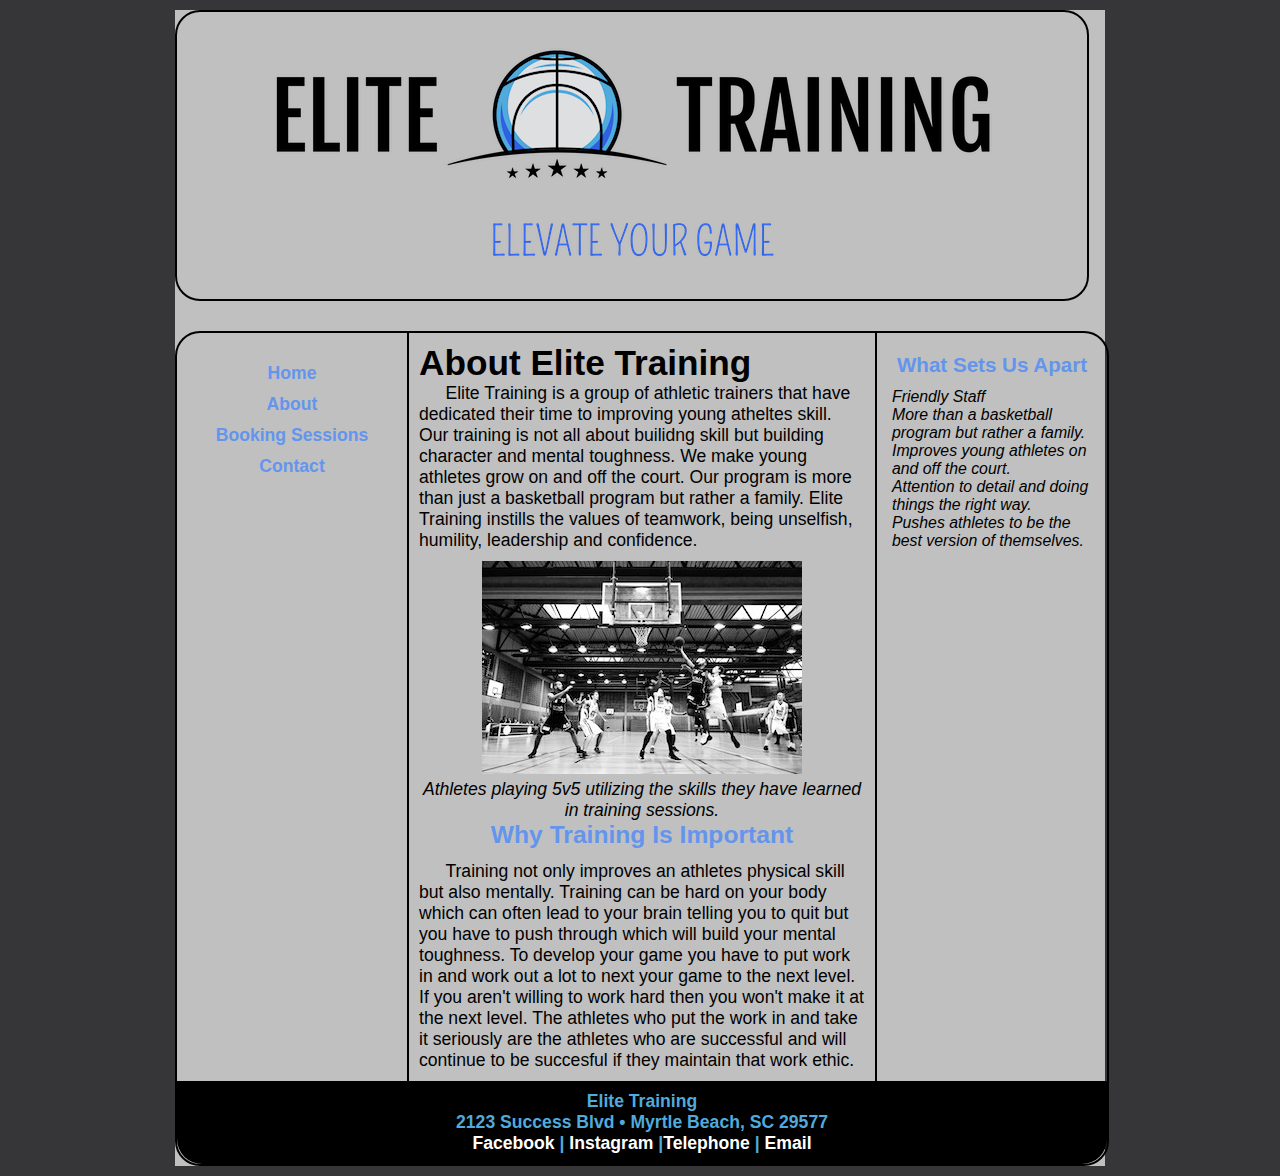
==== about.html @ b7903d41 "Update about.html" ====
<!DOCTYPE html>
<html lang="en">
  <head>
	<!-- 
		Final Project CMIS 410
		Author: Your Name
		Date: Today's date
		
		These web pages are for educational purposes only, all content should be considered fictional. 
	
	-->

<meta http-equiv = "Content-Type" content = "text/html; charset=utf-8" />
<title>Elite Training</title>
   <link href="styles.css" rel="stylesheet" />


</head>

<body>

<div id = "container"> 

<header> 

<a href="index.html"><img src="ETlogo.png" alt="Elite Training Logo"/></a>

</header> 

<div id = "wrapper">
		 
<nav> 
	<ul>
	  <li><a href = "index.html">Home</a></li>
	  <li><a href = "about.html">About</a></li>
	  <li><a href = "bookingsessions.html">Booking Sessions</a></li>
	  <li><a href = "contact.html">Contact</a></li>
	</ul>


</nav> 
	 
<article id = "main"> 

<h1>About Elite Training</h1>
	<p> Elite Training is a group of athletic trainers that have dedicated their time to improving young atheltes skill. Our training is not all about builidng skill but building character and mental toughness. We make young athletes grow on and off the court. Our program is more than just a basketball program but rather a family. Elite Training instills the values of teamwork, being unselfish, humility, leadership and confidence. </p>

	<figure>
  <img src = "Bgame.jpg" alt="Basketball Game"  />
	<figcaption>Athletes playing 5v5 utilizing the skills they have learned in training sessions. </figcaption>
	</figure>
		<h2>Why Training Is Important</h2>
	<p> Training not only improves an athletes physical skill but also mentally. Training can be hard on your body which can often lead to your brain telling you to quit but you have to push through which will build your mental toughness. To develop your game you have to put work in and work out a lot to next your game to the next level. If you aren't willing to work hard then you won't make it at the next level. The athletes who put the work in and take it seriously are the athletes who are successful and will continue to be succesful if they maintain that work ethic. </p>

</article> <!-- end main -->

<aside> 

<h3>What Sets Us Apart</h3>

	<p> Friendly Staff </p>
	<p> More than a basketball program but rather a family. </p>
	<p> Improves young athletes on and off the court. </p>
	<p> Attention to detail and doing things the right way. </p>
	<p> Pushes athletes to be the best version of themselves. </p>
	


</aside>   

<footer> 

<p>Elite Training<br />
	2123 Success Blvd &bull; Myrtle Beach, SC 29577<br />
	<a href = "https://facebook.com" target="-blank">Facebook</a> | <a href = "https://instagram.com" target="-blank">Instagram</a> |<a href = "tel:+8438032107" target="(843)-8032107">Telephone</a> | <a href = "elitetraining@gmail.com" target="-blank">Email</a></p>

</footer>  

</div> <!-- end wrapper --> 
</div> <!-- end container -->

</body>
</html>
---- styles.css ----
@charset "utf-8";
/*
   sample start file for final project - educational use only
   
   Author:   Elizabeth
   Date:     4/2/24
   
  

*/

* {
    margin: 0; 
    padding: 0;
}

body {
    font-size: 1.1em;
    font-family: Arial, Helvetica, sans-serif;
	background-color: rgb(54, 53, 56);
}

#container {
    width: 930px;
    border-width: 1px;
    margin: 0 auto;
    background-color: rgb(192, 192, 192);
}


header {
    width: 910px;	/* reduced by 20px to accommodate shadow */
    margin-bottom: 30px;
    margin-top: 10px;
    text-align: center;
    border: 2px solid #000000;
    border-radius: 25px;  	
}

nav {
    width: 200px;
    margin: 0 5px 0 5px; 
    padding: 25px 10px 0 10px;
    float: left;
    text-align: center;
}

nav ul {
    font-weight: bold;
    list-style: none;
}

nav ul li a {
    padding: 5px;
    color:  rgb(100, 149, 237);
    text-decoration: none;
    display:block;
}

nav ul li a:hover {
    background: gray;
    border-radius: 10px;
    color: white;
}

#main {
    width: 446px;
    padding: 10px;
    float: left;
    color: black;
    border-left: 2px solid;
    border-right: 2px solid;    
    background-image: url(images/training.jpg); 
}

#main p {
    text-indent: 1.5em;
}

figure{
    padding-top: 10px;
    text-align: center;
}

figcaption {
    font-style: italic;
}

aside {
    width: 200px;
    margin: 0 5px 0 5px;
    padding: 10px;
    float: right;
}

aside p {
    font-style: italic;
    font-size: 0.9em;
}

h2 {
    font-size: 1.4em;
    text-align: center;
    padding-bottom: 0.5em;
    color: rgb(100, 149, 237);
}

h3 {
    text-align: center;
    padding-bottom: 0.5em;
    padding-top: 0.5em;
    color:rgb(100, 149, 237);
}

footer {
    width: 910px;
    margin: 0;
    padding: 10px;
    background-color: black;
    clear: both;
    color: rgb(80, 170, 220);
    font-weight: bold;
    text-align: center;
	border-bottom-left-radius: 25px;
	border-bottom-right-radius: 25px;
}

#wrapper {
    width: 930px;
    margin-bottom: 10px;
    border: 2px solid;
    border-radius: 25px;
}/* navigation for footer */
footer a:link {
    color: white;
    text-decoration: none;
}

footer a:visited {
    color: black;
    background-color: grey;
    text-decoration: none;
}

footer a:hover {
    text-decoration: underline;
}
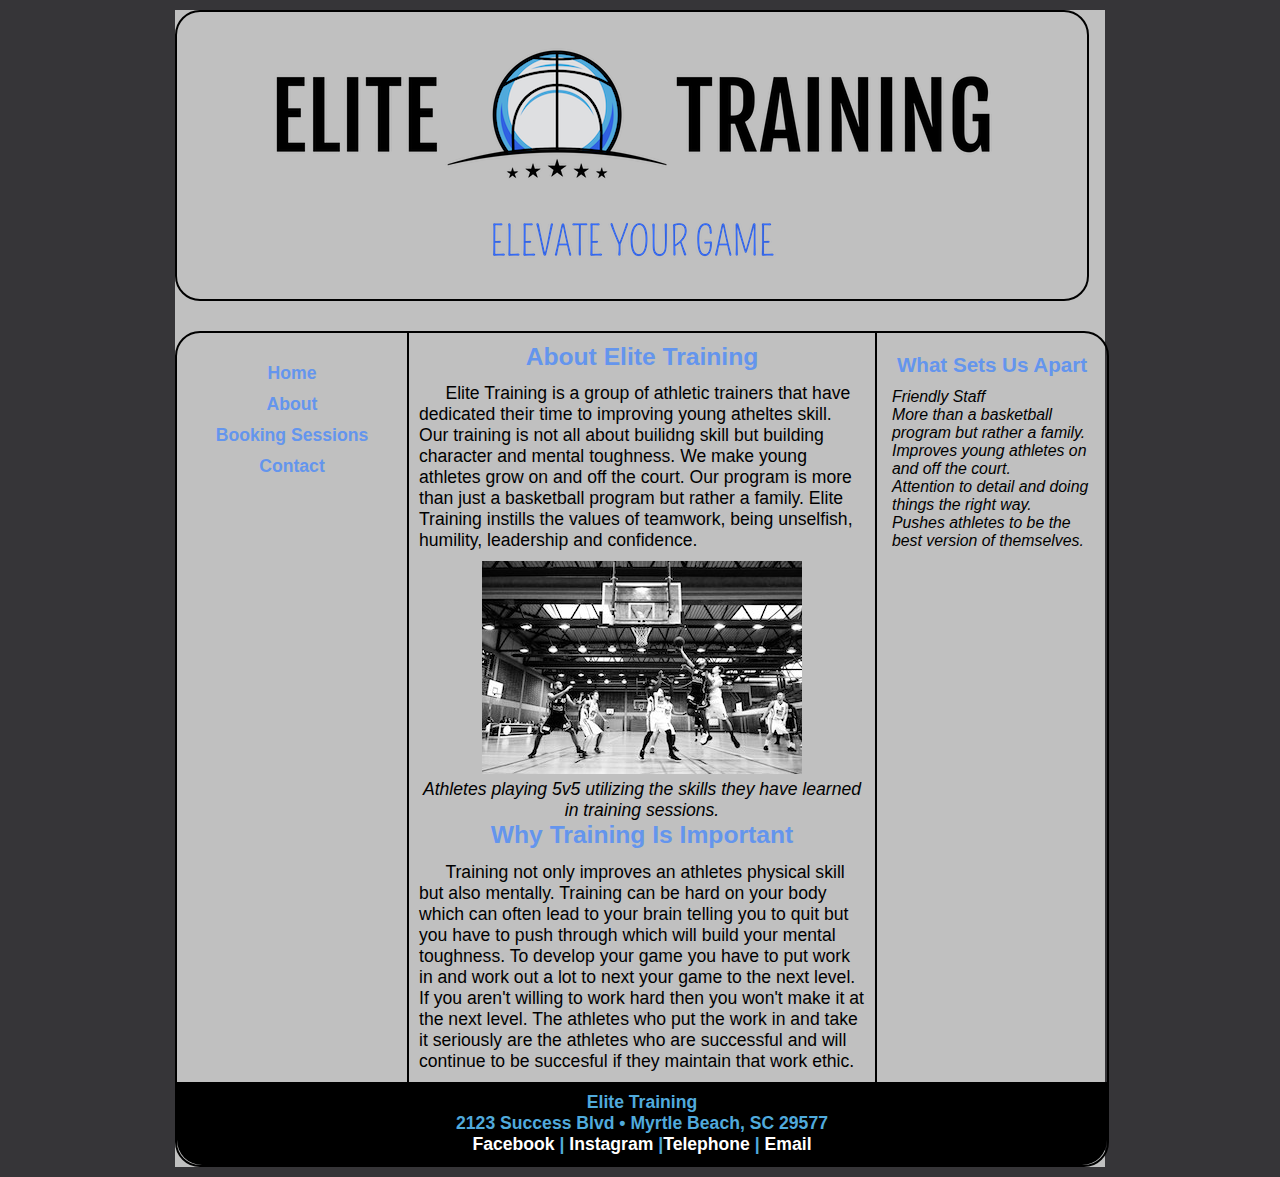
==== commit 4f72f1e6: "Update about.html" ====
--- a/about.html
+++ b/about.html
@@ -42,7 +42,7 @@
 	 
 <article id = "main"> 
 
-<h1>About Elite Training</h1>
+<h2>About Elite Training</h2>
 	<p> Elite Training is a group of athletic trainers that have dedicated their time to improving young atheltes skill. Our training is not all about builidng skill but building character and mental toughness. We make young athletes grow on and off the court. Our program is more than just a basketball program but rather a family. Elite Training instills the values of teamwork, being unselfish, humility, leadership and confidence. </p>
 
 	<figure>
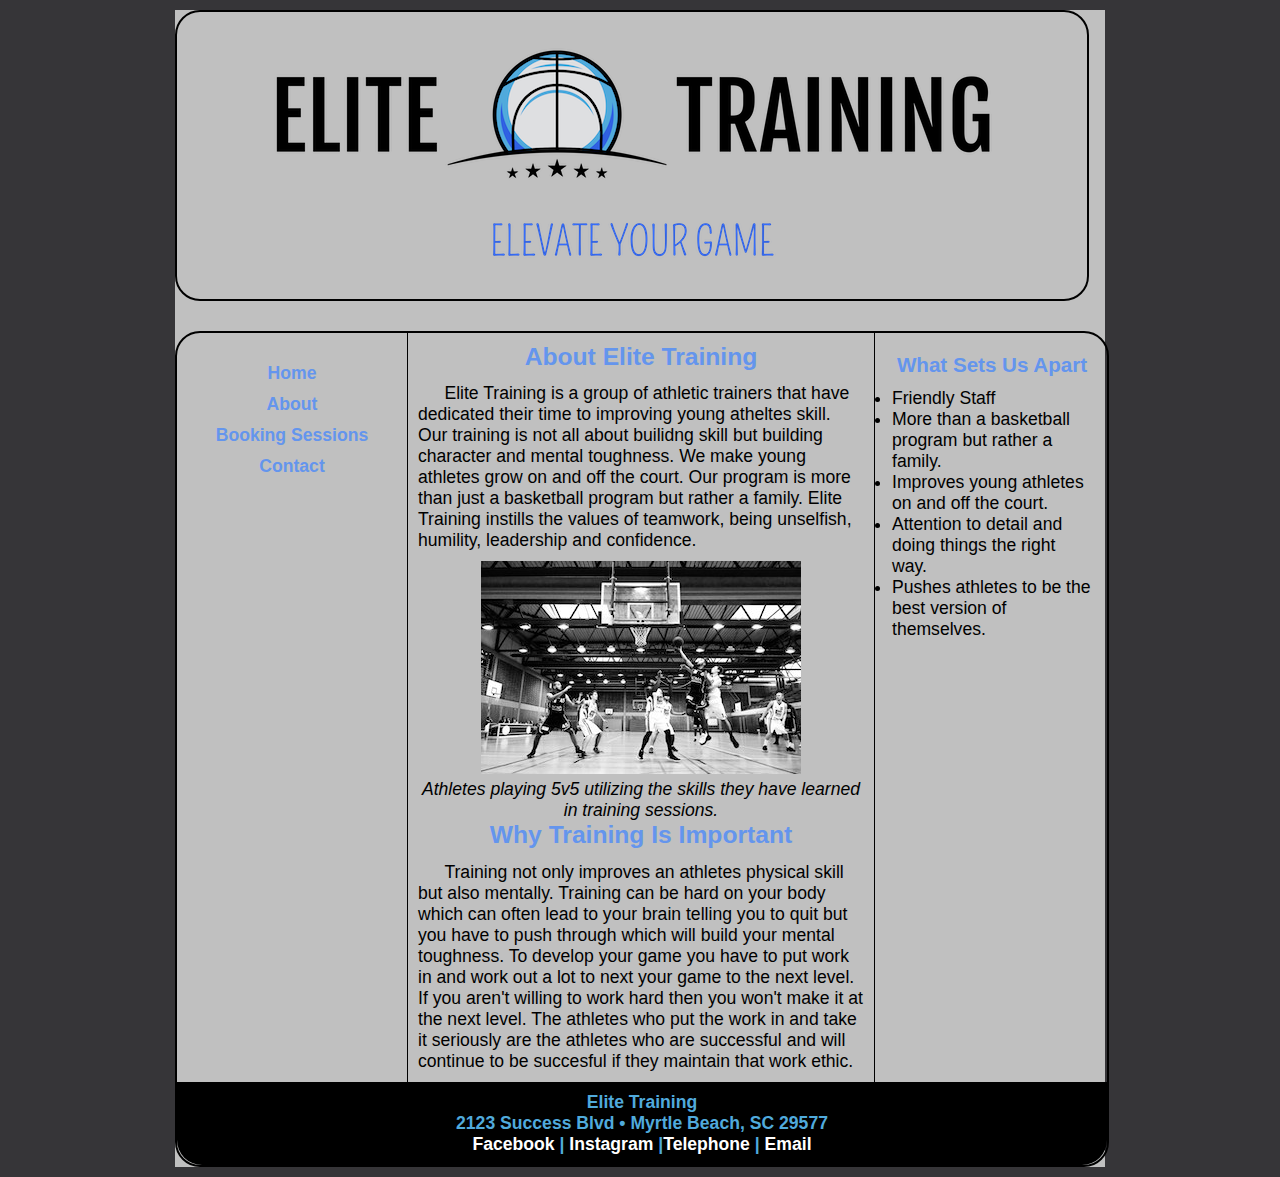
==== commit 4c6ba3b2: "Update about.html" ====
--- a/about.html
+++ b/about.html
@@ -58,11 +58,11 @@
 
 <h3>What Sets Us Apart</h3>
 
-	<p> Friendly Staff </p>
-	<p> More than a basketball program but rather a family. </p>
-	<p> Improves young athletes on and off the court. </p>
-	<p> Attention to detail and doing things the right way. </p>
-	<p> Pushes athletes to be the best version of themselves. </p>
+	<li> Friendly Staff </p>
+	<li> More than a basketball program but rather a family. </li>
+	<li> Improves young athletes on and off the court. </li>
+	<li> Attention to detail and doing things the right way. </li>
+	<li> Pushes athletes to be the best version of themselves. </li>
 	
 
 
--- a/styles.css
+++ b/styles.css
@@ -68,8 +68,8 @@
     padding: 10px;
     float: left;
     color: black;
-    border-left: 2px solid;
-    border-right: 2px solid;    
+    border-left: 1px solid;
+    border-right: 1px solid;    
     background-image: url(images/training.jpg); 
 }
 
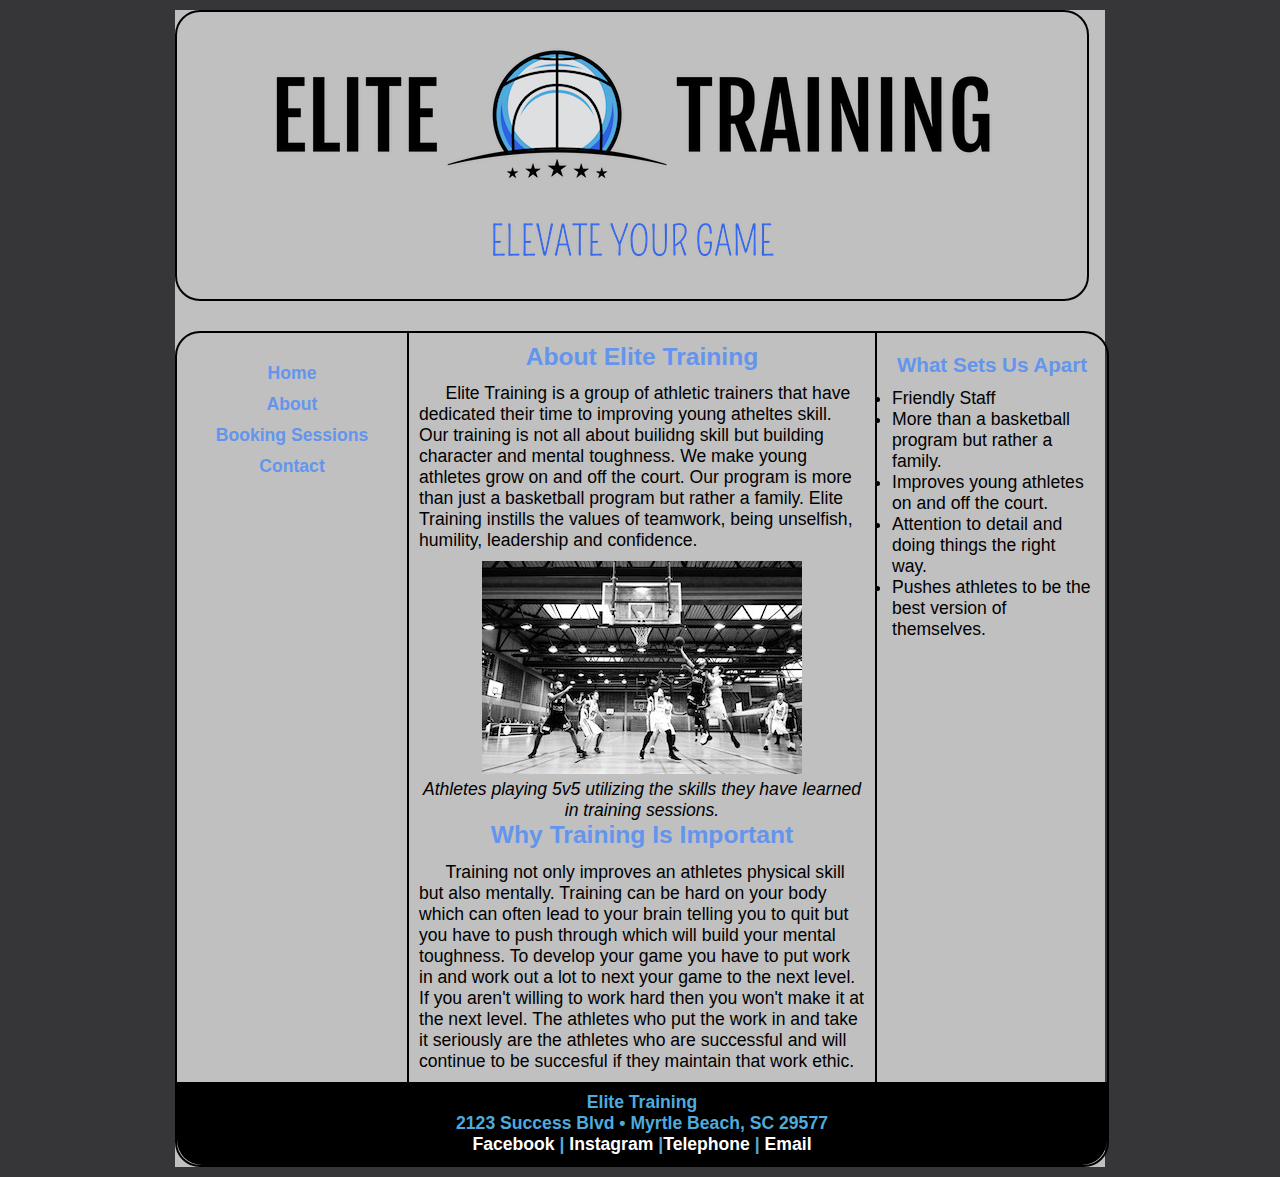
==== commit dfc238b4: "Update about.html" ====
--- a/about.html
+++ b/about.html
@@ -72,7 +72,7 @@
 
 <p>Elite Training<br />
 	2123 Success Blvd &bull; Myrtle Beach, SC 29577<br />
-	<a href = "https://facebook.com" target="-blank">Facebook</a> | <a href = "https://instagram.com" target="-blank">Instagram</a> |<a href = "tel:+8438032107" target="(843)-8032107">Telephone</a> | <a href = "elitetraining@gmail.com" target="-blank">Email</a></p>
+	<a href = "https://facebook.com" target="-blank">Facebook</a> | <a href = "https://instagram.com" target="-blank">Instagram</a> |<a href = "tel:+8438032107" target="(843)-8032107">Telephone</a> | <a href = "elite1training0@gmail.com" target="-blank">Email</a></p>
 
 </footer>  
 
--- a/styles.css
+++ b/styles.css
@@ -68,9 +68,9 @@
     padding: 10px;
     float: left;
     color: black;
-    border-left: 1px solid;
-    border-right: 1px solid;    
-    background-image: url(images/training.jpg); 
+    border-left: 2px solid;
+    border-right: 2px solid;    
+     
 }
 
 #main p {
@@ -94,7 +94,7 @@
 }
 
 aside p {
-    font-style: italic;
+    font-style: Times New Roman;
     font-size: 0.9em;
 }
 
@@ -109,8 +109,117 @@
     text-align: center;
     padding-bottom: 0.5em;
     padding-top: 0.5em;
-    color:rgb(100, 149, 237);
-}
+    color: rgb(100, 149, 237);
+}
+
+div.formRow {
+		display: flex;
+		flex-flow: row wrap;
+		margin: 7px 0px;
+	}
+
+div.formRow > * {
+	flex: 1 1 150px;
+
+}
+
+form#survey {
+	display: flex;
+	flex-flow: row wrap;
+
+}
+
+form#survey > * {
+	background-color: rgb(80, 170, 220);
+	border-radius: 20px;
+	flex: 1 1 300px;
+	font-size: 0.85em;
+	padding: 10px;
+	margin: 10px;
+
+}
+
+
+/* Legend Styles */
+
+legend {
+	background-color: black;
+	color: white;
+	padding: 5px;
+
+}
+
+/* Text Area Styles */
+
+textarea {
+	margin-top: 10px;
+	height: 100px;
+	width: 95%;
+
+}
+
+
+/* Spinner Styles */
+
+
+
+/* Form Button Styles */
+
+div#buttons {
+	text-align: center;
+	width: 100%;
+
+}
+
+input[type='submit'], input[type='reset'] {
+	font-size: 1.2em;
+	padding: 5px;
+	margin: 15px;
+
+}
+
+
+
+
+
+/* Row Group Styles */
+
+table.schedule thead {
+	background: white;
+	color: black;
+}
+
+table.schedule tfoot {
+	background: black;
+	color: white;
+}
+
+table.schedule thead tr {
+	height: 30px;
+}
+
+table.schedule tbody tr {
+	height: 40px;
+}
+/* Column Group Styles */
+
+col#firstCol {
+	background: white;
+	width: 16%;
+}
+
+col.dayCols {
+	background: rgb(80, 170, 220);
+	width: 12%;
+}
+
+
+
+
+
+/* Validation Styles */
+
+
 
 footer {
     width: 910px;
@@ -130,14 +239,16 @@
     margin-bottom: 10px;
     border: 2px solid;
     border-radius: 25px;
-}/* navigation for footer */
+}
+
+/* navigation for footer */
 footer a:link {
     color: white;
     text-decoration: none;
 }
 
 footer a:visited {
-    color: black;
+    color: rgb(80, 170, 220);
     background-color: grey;
     text-decoration: none;
 }
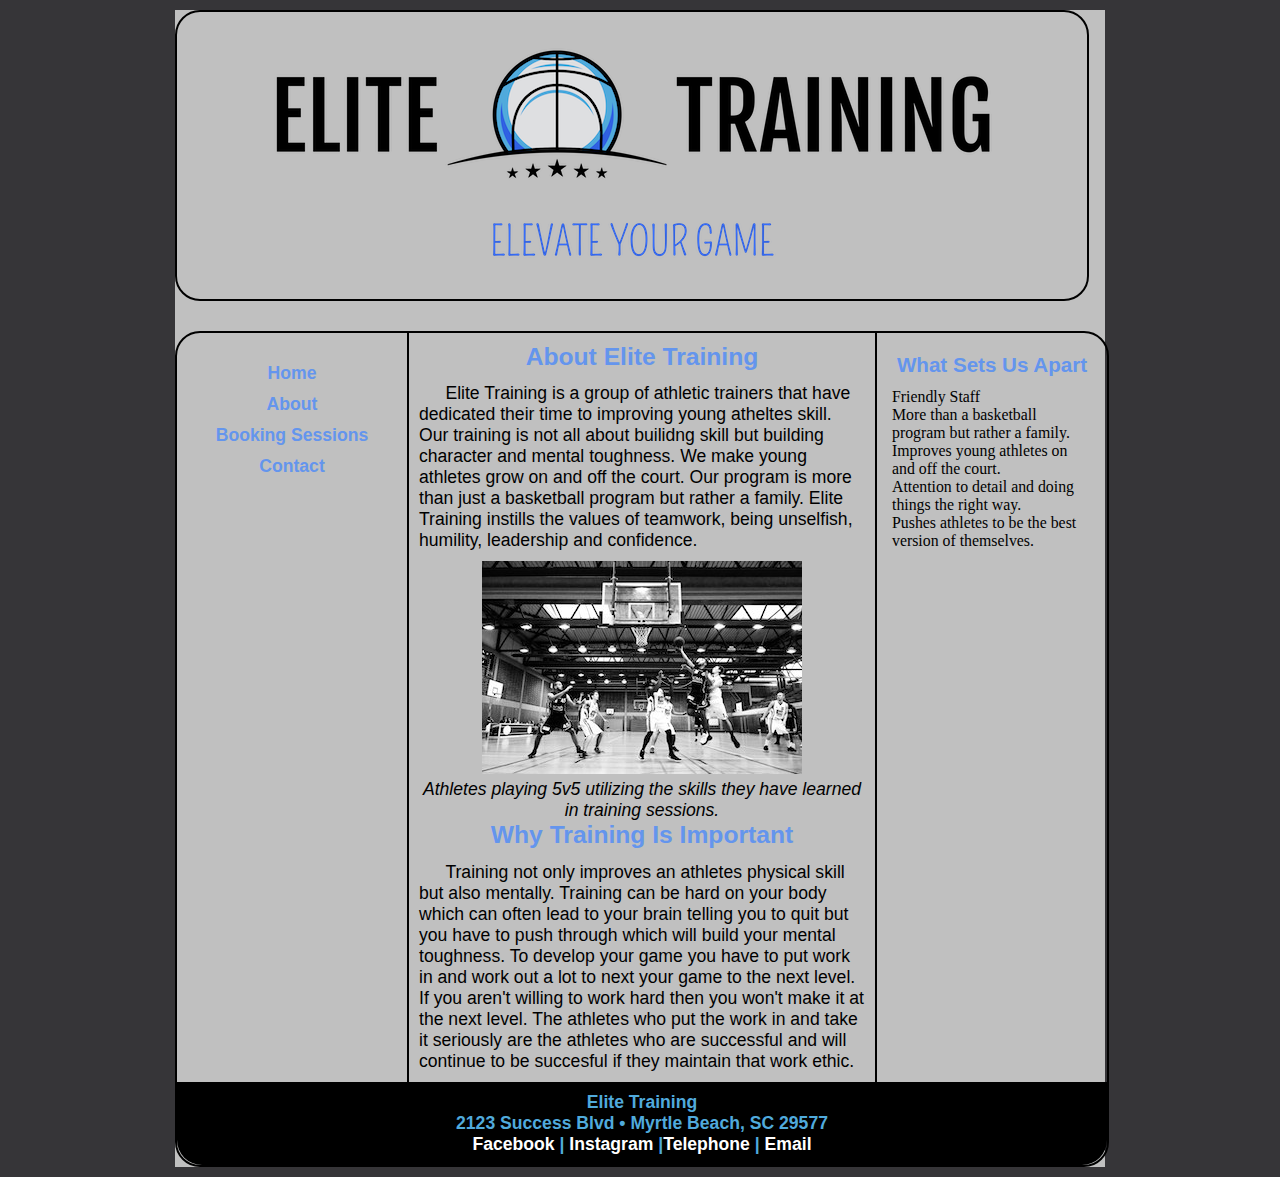
==== commit 03750331: "Update about.html" ====
--- a/about.html
+++ b/about.html
@@ -58,11 +58,11 @@
 
 <h3>What Sets Us Apart</h3>
 
-	<li> Friendly Staff </p>
-	<li> More than a basketball program but rather a family. </li>
-	<li> Improves young athletes on and off the court. </li>
-	<li> Attention to detail and doing things the right way. </li>
-	<li> Pushes athletes to be the best version of themselves. </li>
+	<p>Friendly Staff</p>
+	<p> More than a basketball program but rather a family. </p>
+	<p> Improves young athletes on and off the court. </p>
+	<p> Attention to detail and doing things the right way. </p>
+	<p> Pushes athletes to be the best version of themselves. </p>
 	
 
 
@@ -72,7 +72,7 @@
 
 <p>Elite Training<br />
 	2123 Success Blvd &bull; Myrtle Beach, SC 29577<br />
-	<a href = "https://facebook.com" target="-blank">Facebook</a> | <a href = "https://instagram.com" target="-blank">Instagram</a> |<a href = "tel:+8438032107" target="(843)-8032107">Telephone</a> | <a href = "elite1training0@gmail.com" target="-blank">Email</a></p>
+	<a href = "https://facebook.com" target="-blank">Facebook</a> | <a href = "https://instagram.com" target="-blank">Instagram</a> |<a href= "tel:+8438032107" target="(843)-8032107">Telephone</a> | <a href="mailto:elite1training0@gmail.com" target="-blank">Email</a></p>
 
 </footer>  
 
--- a/styles.css
+++ b/styles.css
@@ -94,7 +94,7 @@
 }
 
 aside p {
-    font-style: Times New Roman;
+    font-family: "Times New Roman", Times, serif;
     font-size: 0.9em;
 }
 
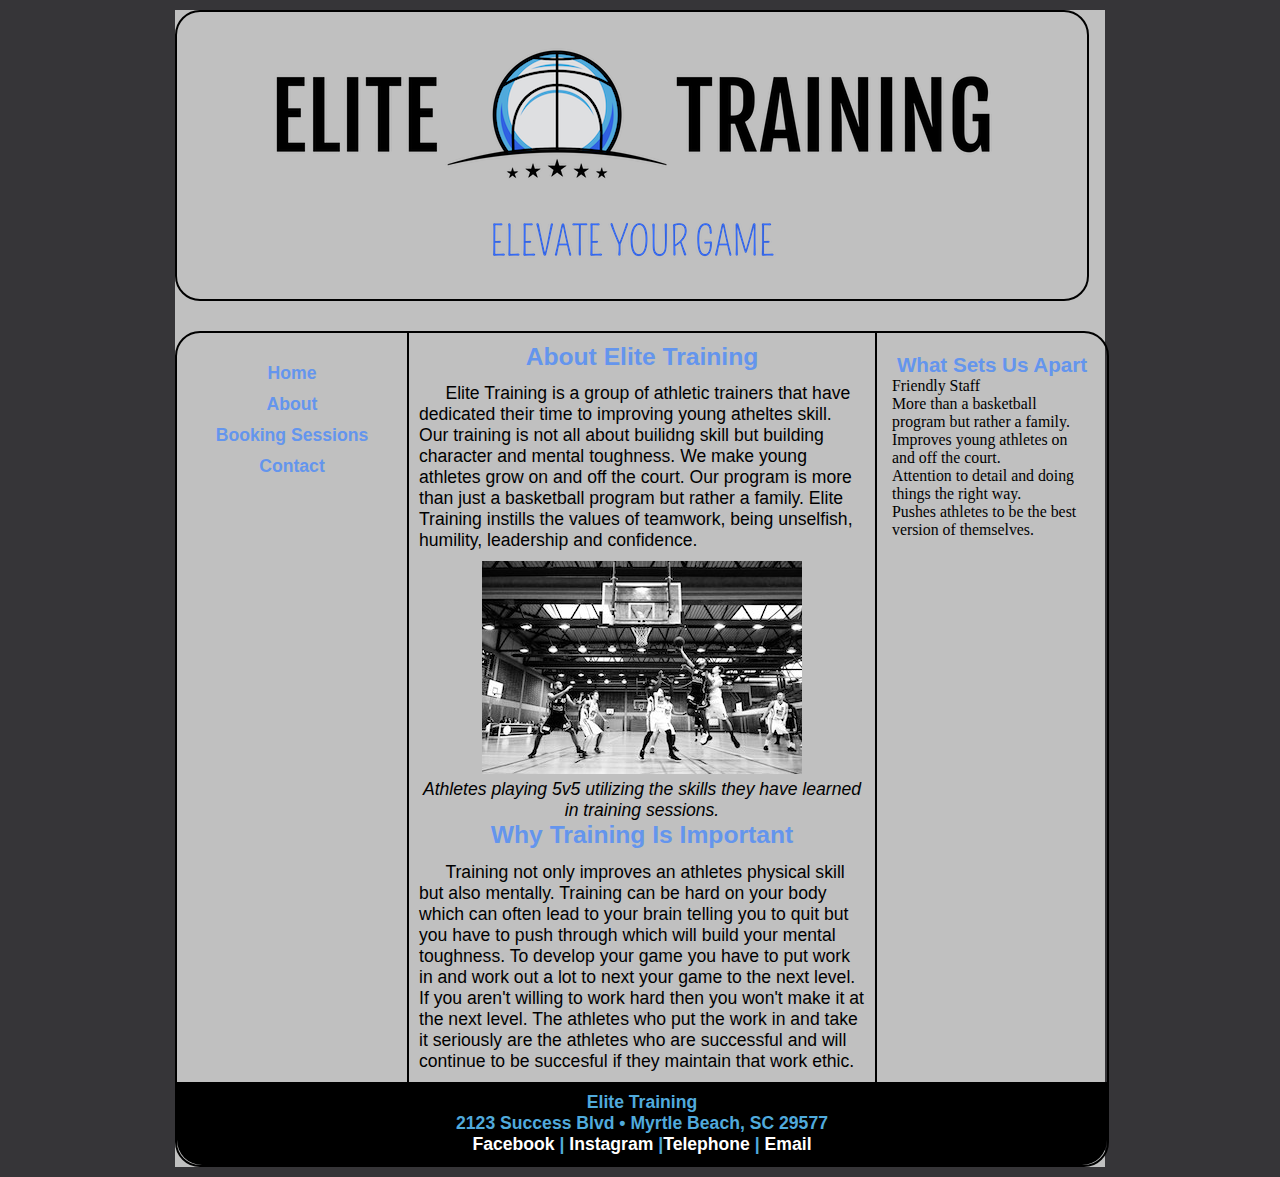
==== commit 353031cf: "Update about.html" ====
--- a/about.html
+++ b/about.html
@@ -72,7 +72,7 @@
 
 <p>Elite Training<br />
 	2123 Success Blvd &bull; Myrtle Beach, SC 29577<br />
-	<a href = "https://facebook.com" target="-blank">Facebook</a> | <a href = "https://instagram.com" target="-blank">Instagram</a> |<a href= "tel:+8438032107" target="(843)-8032107">Telephone</a> | <a href="mailto:elite1training0@gmail.com" target="-blank">Email</a></p>
+	<a href = "https://facebook.com">Facebook</a> | <a href = "https://instagram.com">Instagram</a> |<a href= "tel:+8438032107">Telephone</a> | <a href="mailto:elite1training0@gmail.com">Email</a></p>
 
 </footer>  
 
--- a/styles.css
+++ b/styles.css
@@ -107,8 +107,8 @@
 
 h3 {
     text-align: center;
-    padding-bottom: 0.5em;
     padding-top: 0.5em;
+    padding-bottom: o.5em;
     color: rgb(100, 149, 237);
 }
 
@@ -121,6 +121,14 @@
 div.formRow > * {
 	flex: 1 1 150px;
 
+}
+
+div#buttons {
+	text-align: center;
+    padding-block: 1px;
+    padding-inline: 6px;
+    border-width: 2px;
+    border-style: outset;
 }
 
 form#survey {
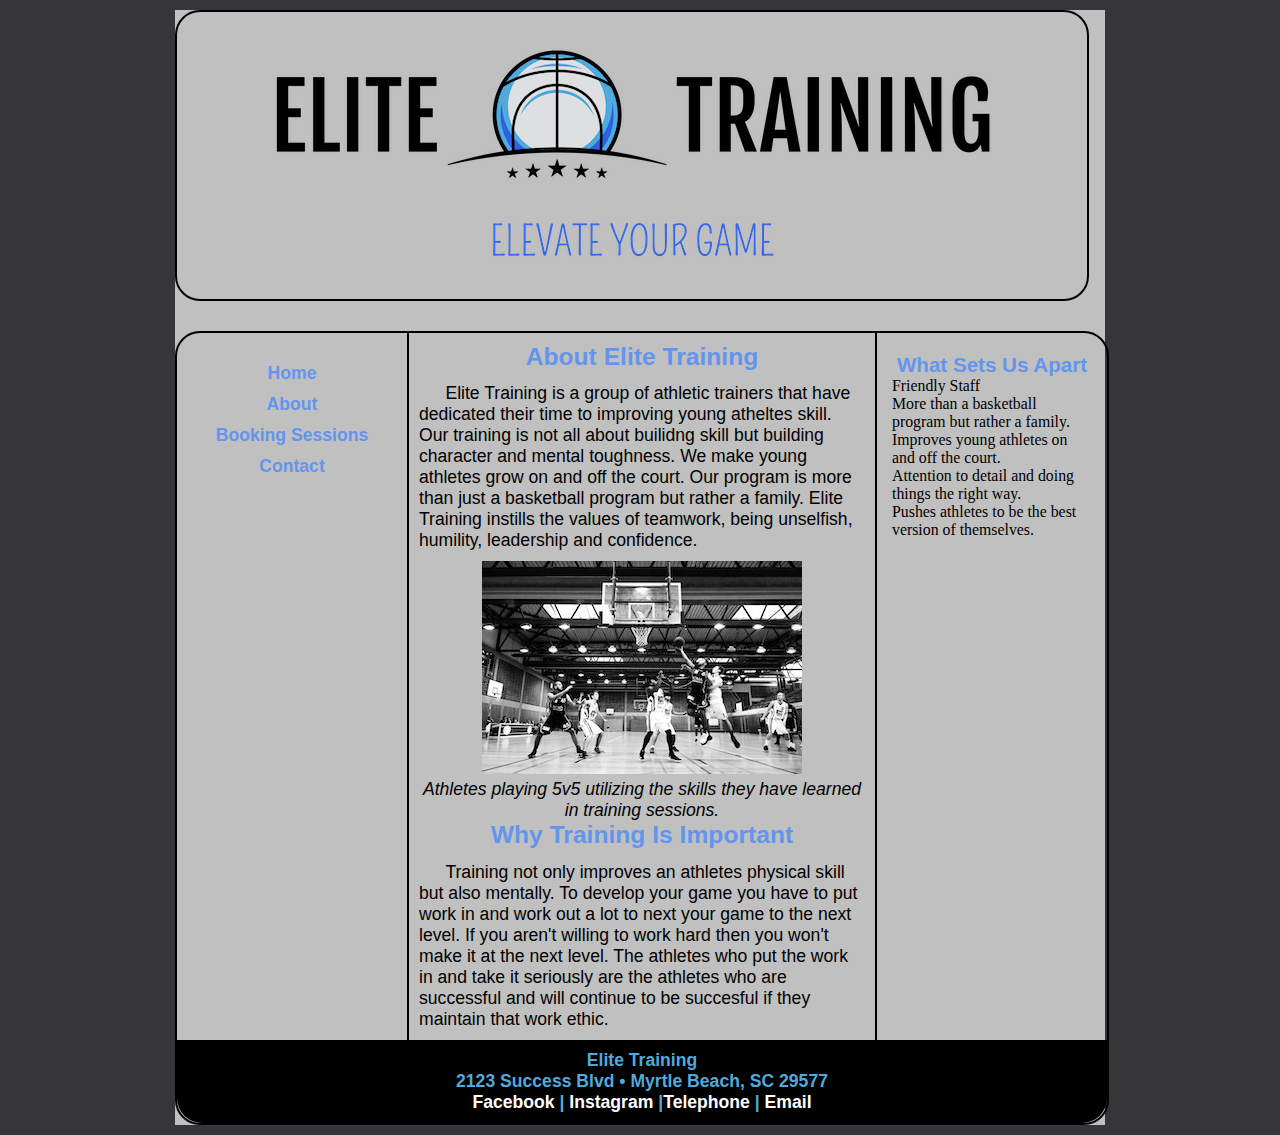
==== commit bd26cbc9: "Update about.html" ====
--- a/about.html
+++ b/about.html
@@ -50,7 +50,7 @@
 	<figcaption>Athletes playing 5v5 utilizing the skills they have learned in training sessions. </figcaption>
 	</figure>
 		<h2>Why Training Is Important</h2>
-	<p> Training not only improves an athletes physical skill but also mentally. Training can be hard on your body which can often lead to your brain telling you to quit but you have to push through which will build your mental toughness. To develop your game you have to put work in and work out a lot to next your game to the next level. If you aren't willing to work hard then you won't make it at the next level. The athletes who put the work in and take it seriously are the athletes who are successful and will continue to be succesful if they maintain that work ethic. </p>
+	<p> Training not only improves an athletes physical skill but also mentally. To develop your game you have to put work in and work out a lot to next your game to the next level. If you aren't willing to work hard then you won't make it at the next level. The athletes who put the work in and take it seriously are the athletes who are successful and will continue to be succesful if they maintain that work ethic. </p>
 
 </article> <!-- end main -->
 
--- a/styles.css
+++ b/styles.css
@@ -125,10 +125,6 @@
 
 div#buttons {
 	text-align: center;
-    padding-block: 1px;
-    padding-inline: 6px;
-    border-width: 2px;
-    border-style: outset;
 }
 
 form#survey {
@@ -179,11 +175,18 @@
 
 }
 
-input[type='submit'], input[type='reset'] {
+input[type='submit'] {
 	font-size: 1.2em;
 	padding: 5px;
-	margin: 15px;
-
+	margin: 10px;
+	width: 200px;
+}
+
+input[type='cancel'] {
+	font-size: 1.2em;
+	padding: 5px;
+	margin: 10px;
+	width: 100px
 }
 
 
